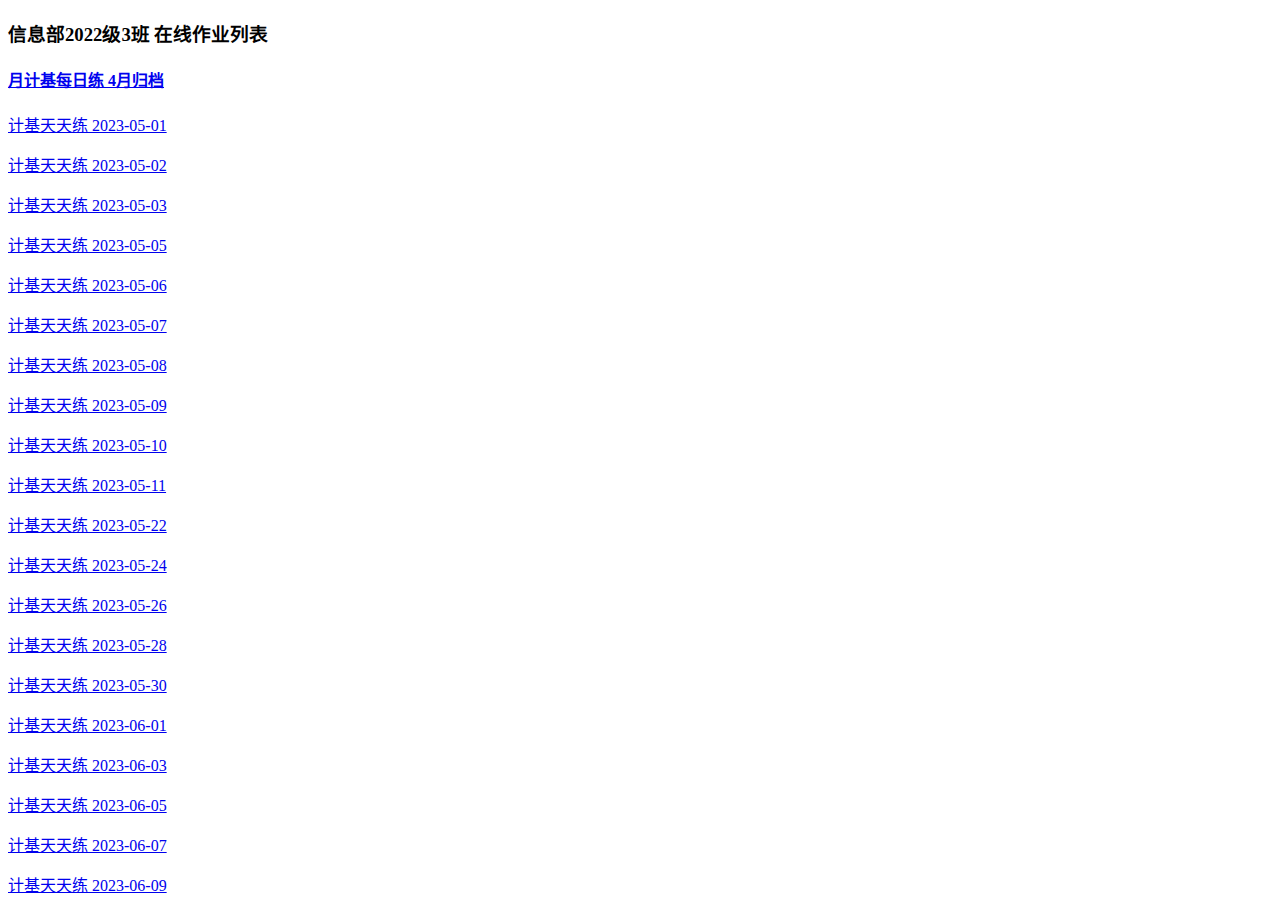
==== index.html @ bb599285 "Update index.html" ====
<!DOCTYPE html>
<html lang="zh-CN">
<head>
    <meta charset="UTF-8">
    <meta http-equiv="X-UA-Compatible" content="IE=edge">
    <meta name="viewport" content="width=device-width, initial-scale=1.0">
    <title>信息部 2022级3班 计基每日练</title>
</head>
<body>
    <h3>信息部2022级3班 在线作业列表</h3>
    <h4><a href="./m04.html" target="_blank">月计基每日练 4月归档</a></h4>
   
    <p>
        <a href="https://www.wenjuan.pub/s/UZBZJvph6C/">计基天天练 2023-05-01</a>
    </p>

    <p>
        <a href="https://www.wenjuan.pub/s/UZBZJvrskn/">计基天天练 2023-05-02</a>
    </p>

    <p>
        <a href="https://www.wenjuan.pub/s/UZBZJvh6KI9/">计基天天练 2023-05-03</a>
    </p>

    <p>
        <a href="https://www.wenjuan.pub/s/UZBZJvJ59MF/">计基天天练 2023-05-05</a>
    </p>

    <p>
        <a href="https://www.wenjuan.pub/s/UZBZJvaEXG/">计基天天练 2023-05-06</a>
    </p>

    <p>
        <a href="https://www.wenjuan.pub/s/UZBZJvcCEP/">计基天天练 2023-05-07</a>
    </p>

    <p>
        <a href="https://www.wenjuan.pub/s/UZBZJvATfSy/">计基天天练 2023-05-08</a>
    </p>
    
    <p>
        <a href="https://www.wenjuan.pub/s/UZBZJvouos8/">计基天天练 2023-05-09</a>
    </p>
    
     <p>
        <a href="https://www.wenjuan.pub/s/UZBZJvCbOOf/">计基天天练 2023-05-10</a>
    </p>

    <p>
       <a href="https://www.wenjuan.pub/s/UZBZJvNSwKO/">计基天天练 2023-05-11</a>
   </p>
    
<!--
   <p>
    <a href="/index2.html">期中考试专项复习</a>
   </p>
-->
   
   <p>
       <a href="https://www.wenjuan.pub/s/UZBZJv2R5di/">计基天天练 2023-05-22</a>
   </p>

   <p>
    <a href="https://www.wenjuan.pub/s/UZBZJvnZV4H/">计基天天练 2023-05-24</a>
</p>

<p>
    <a href="https://www.wenjuan.pub/s/UZBZJvDZbCa/">计基天天练 2023-05-26</a>
</p>

<p>
    <a href="https://www.wenjuan.pub/s/UZBZJvI6Hy/">计基天天练 2023-05-28</a>
</p>

<p>
    <a href="https://www.wenjuan.pub/s/UZBZJv3BjJq/">计基天天练 2023-05-30</a>
</p>

<p>
    <a href="https://www.wenjuan.pub/s/UZBZJvdLRjc/#">计基天天练 2023-06-01</a>
</p>

<p>
    <a href="https://www.wenjuan.pub/s/UZBZJvPlyoi/#">计基天天练 2023-06-03</a>
</p>

<p>
    <a href="https://www.wenjuan.pub/s/UZBZJvyxD5/#">计基天天练 2023-06-05</a>
</p>

<p>
    <a href="https://www.wenjuan.pub/s/UZBZJv8C2fE/#">计基天天练 2023-06-07</a>
</p>

<p>
    <a href="https://www.wenjuan.pub/s/UZBZJvFLak/#">计基天天练 2023-06-09</a>
</p>

</body>
</html>
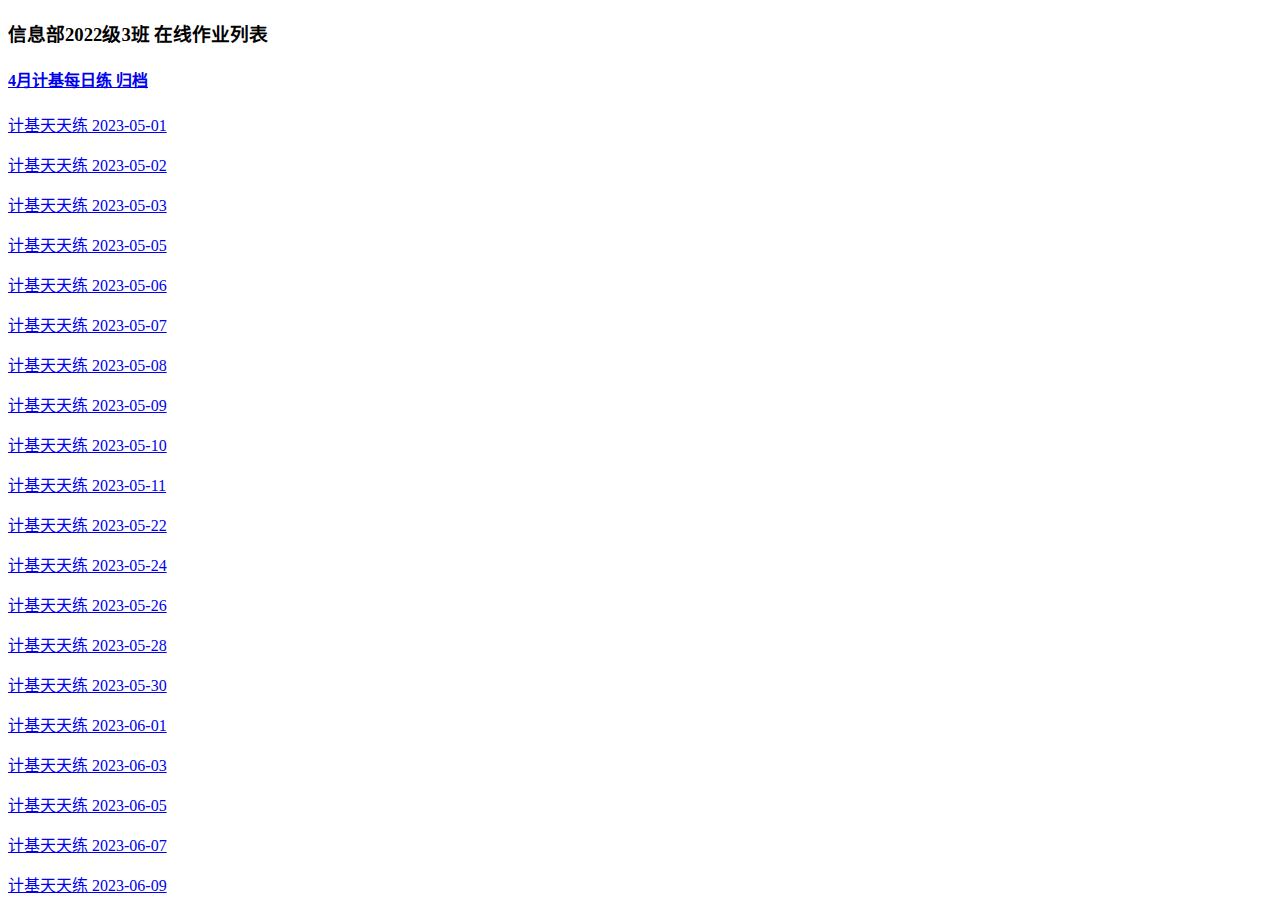
==== commit 2293a9b7: "Update index.html" ====
--- a/index.html
+++ b/index.html
@@ -8,7 +8,7 @@
 </head>
 <body>
     <h3>信息部2022级3班 在线作业列表</h3>
-    <h4><a href="./m04.html" target="_blank">月计基每日练 4月归档</a></h4>
+    <h4><a href="./m04.html" target="_blank">4月计基每日练 归档</a></h4>
    
     <p>
         <a href="https://www.wenjuan.pub/s/UZBZJvph6C/">计基天天练 2023-05-01</a>
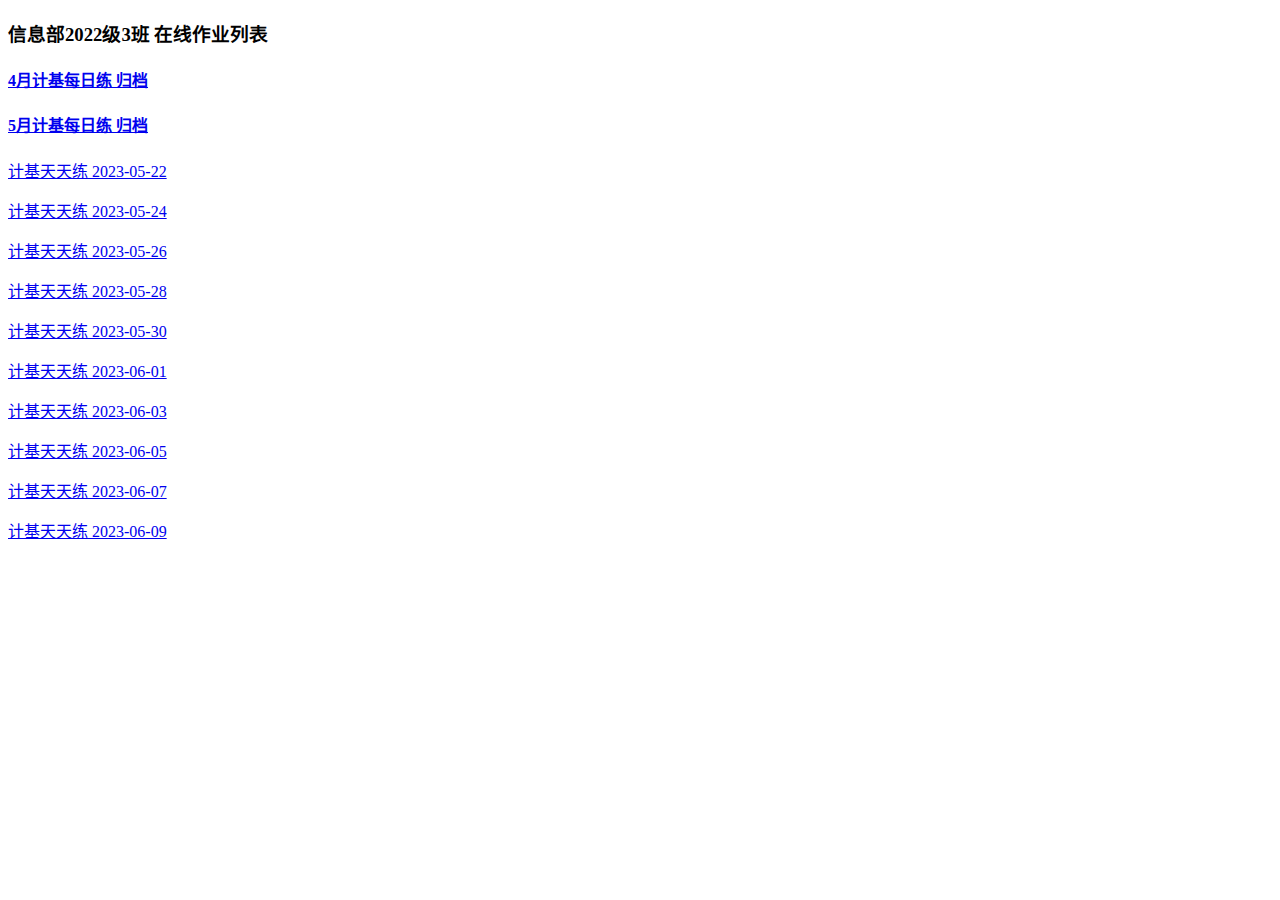
==== commit 8df91825: "Update index.html" ====
--- a/index.html
+++ b/index.html
@@ -9,53 +9,9 @@
 <body>
     <h3>信息部2022级3班 在线作业列表</h3>
     <h4><a href="./m04.html" target="_blank">4月计基每日练 归档</a></h4>
-   
-    <p>
-        <a href="https://www.wenjuan.pub/s/UZBZJvph6C/">计基天天练 2023-05-01</a>
-    </p>
+    <h4><a href="./m05.html" target="_blank">5月计基每日练 归档</a></h4>
 
-    <p>
-        <a href="https://www.wenjuan.pub/s/UZBZJvrskn/">计基天天练 2023-05-02</a>
-    </p>
-
-    <p>
-        <a href="https://www.wenjuan.pub/s/UZBZJvh6KI9/">计基天天练 2023-05-03</a>
-    </p>
-
-    <p>
-        <a href="https://www.wenjuan.pub/s/UZBZJvJ59MF/">计基天天练 2023-05-05</a>
-    </p>
-
-    <p>
-        <a href="https://www.wenjuan.pub/s/UZBZJvaEXG/">计基天天练 2023-05-06</a>
-    </p>
-
-    <p>
-        <a href="https://www.wenjuan.pub/s/UZBZJvcCEP/">计基天天练 2023-05-07</a>
-    </p>
-
-    <p>
-        <a href="https://www.wenjuan.pub/s/UZBZJvATfSy/">计基天天练 2023-05-08</a>
-    </p>
-    
-    <p>
-        <a href="https://www.wenjuan.pub/s/UZBZJvouos8/">计基天天练 2023-05-09</a>
-    </p>
-    
-     <p>
-        <a href="https://www.wenjuan.pub/s/UZBZJvCbOOf/">计基天天练 2023-05-10</a>
-    </p>
-
-    <p>
-       <a href="https://www.wenjuan.pub/s/UZBZJvNSwKO/">计基天天练 2023-05-11</a>
-   </p>
-    
-<!--
-   <p>
-    <a href="/index2.html">期中考试专项复习</a>
-   </p>
--->
-   
+      
    <p>
        <a href="https://www.wenjuan.pub/s/UZBZJv2R5di/">计基天天练 2023-05-22</a>
    </p>
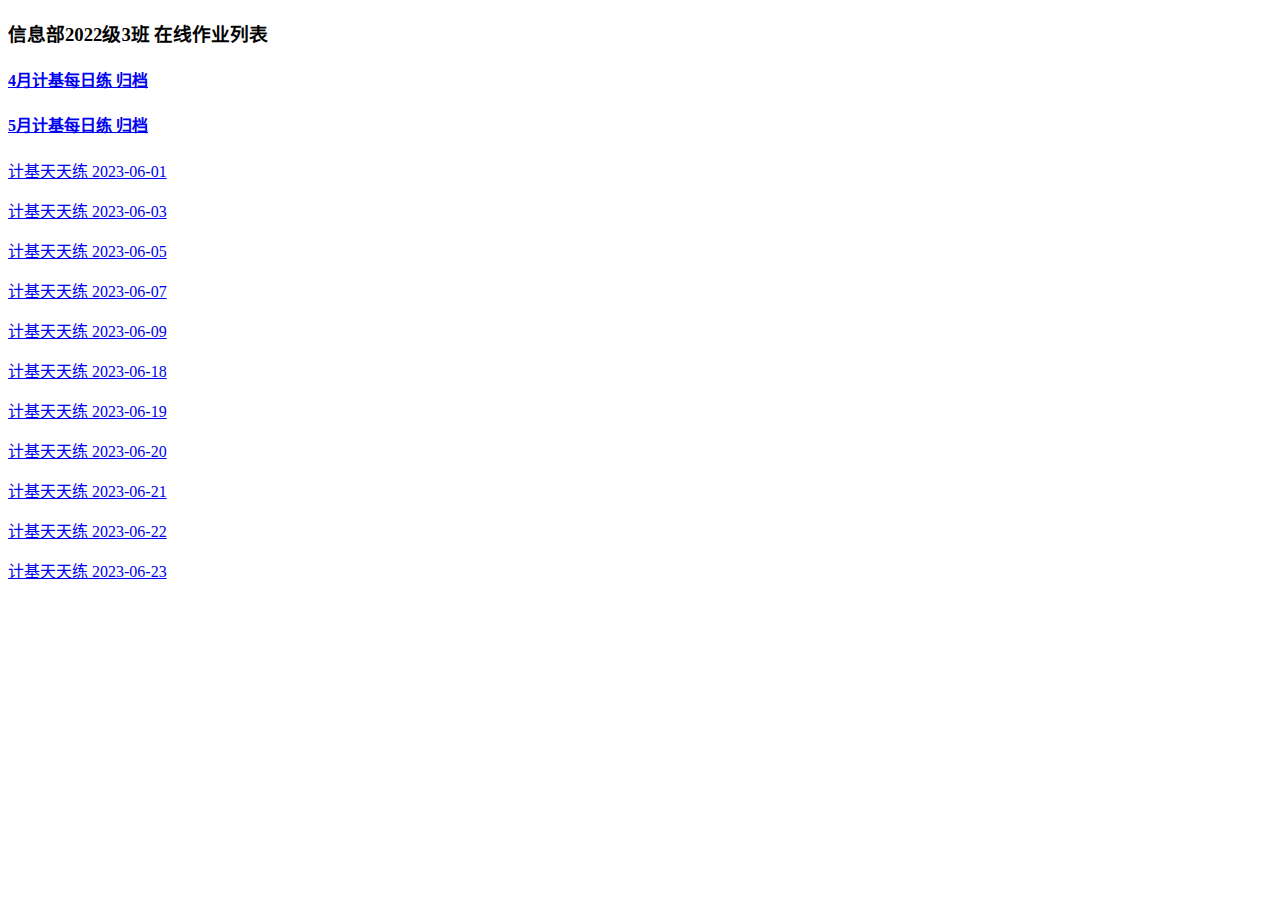
==== commit fb20f31c: "Update index.html" ====
--- a/index.html
+++ b/index.html
@@ -12,25 +12,6 @@
     <h4><a href="./m05.html" target="_blank">5月计基每日练 归档</a></h4>
 
       
-   <p>
-       <a href="https://www.wenjuan.pub/s/UZBZJv2R5di/">计基天天练 2023-05-22</a>
-   </p>
-
-   <p>
-    <a href="https://www.wenjuan.pub/s/UZBZJvnZV4H/">计基天天练 2023-05-24</a>
-</p>
-
-<p>
-    <a href="https://www.wenjuan.pub/s/UZBZJvDZbCa/">计基天天练 2023-05-26</a>
-</p>
-
-<p>
-    <a href="https://www.wenjuan.pub/s/UZBZJvI6Hy/">计基天天练 2023-05-28</a>
-</p>
-
-<p>
-    <a href="https://www.wenjuan.pub/s/UZBZJv3BjJq/">计基天天练 2023-05-30</a>
-</p>
 
 <p>
     <a href="https://www.wenjuan.pub/s/UZBZJvdLRjc/#">计基天天练 2023-06-01</a>
@@ -52,5 +33,29 @@
     <a href="https://www.wenjuan.pub/s/UZBZJvFLak/#">计基天天练 2023-06-09</a>
 </p>
 
+<p>
+    <a href="https://www.wenjuan.pub/s/UZBZJvFDRqW/#">计基天天练 2023-06-18</a>
+</p>
+
+<p>
+    <a href="https://www.wenjuan.pub/s/UZBZJvkVqb4/#">计基天天练 2023-06-19</a>
+</p>
+
+<p>
+    <a href="https://www.wenjuan.pub/s/UZBZJvZ7dVN/#">计基天天练 2023-06-20</a>
+</p>
+
+<p>
+    <a href="https://www.wenjuan.pub/s/UZBZJv1Yu6B/#">计基天天练 2023-06-21</a>
+</p>
+
+<p>
+    <a href="https://www.wenjuan.pub/s/UZBZJvQHllS/#">计基天天练 2023-06-22</a>
+</p>
+
+<p>
+    <a href="https://www.wenjuan.pub/s/UZBZJvsnBh/#">计基天天练 2023-06-23</a>
+</p>
+
 </body>
 </html>
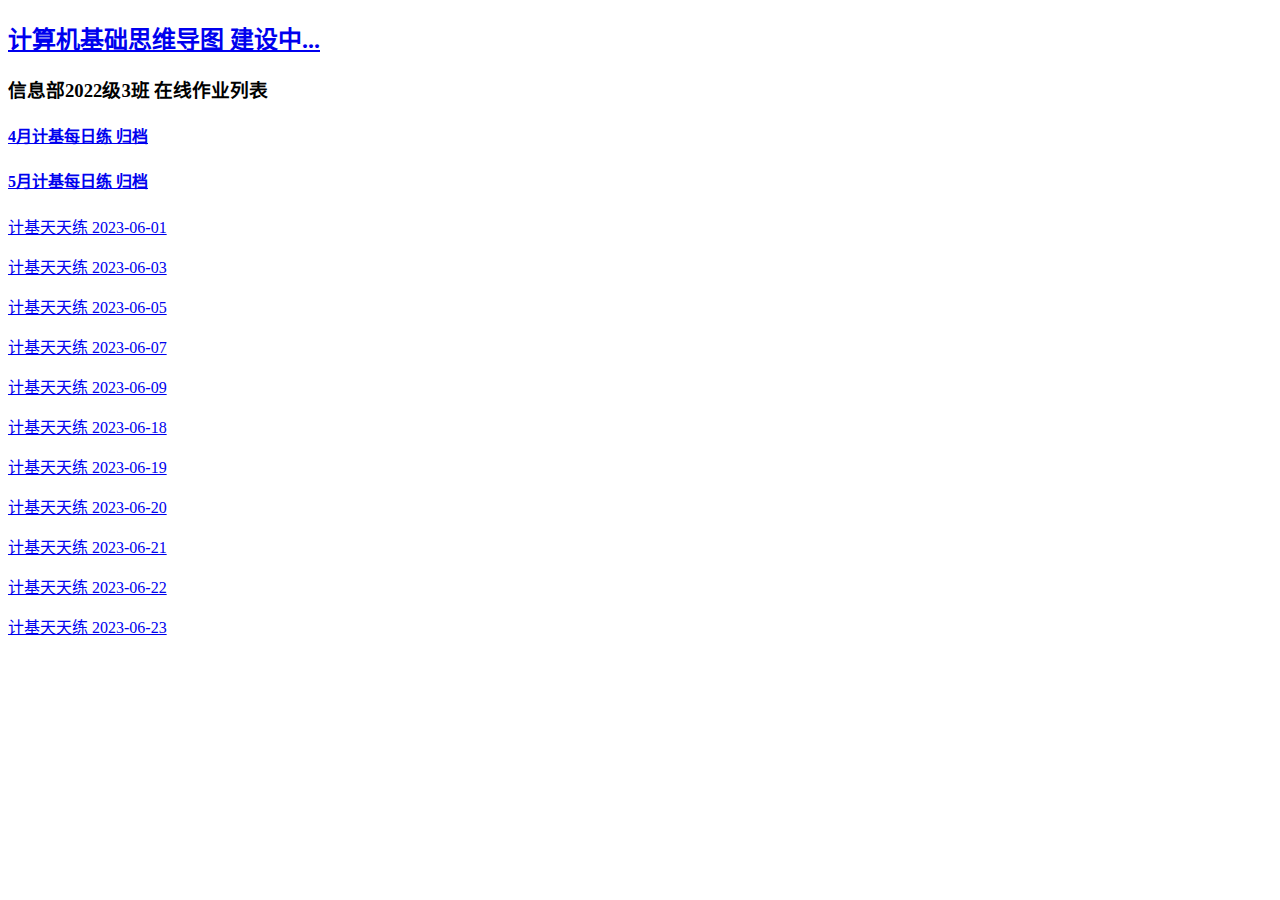
==== commit e8a03386: "Update index.html" ====
--- a/index.html
+++ b/index.html
@@ -7,55 +7,56 @@
     <title>信息部 2022级3班 计基每日练</title>
 </head>
 <body>
+    <h2><a href="./computer_bases_mind.html" target="_blank">计算机基础思维导图 建设中...</a></h2>
     <h3>信息部2022级3班 在线作业列表</h3>
     <h4><a href="./m04.html" target="_blank">4月计基每日练 归档</a></h4>
     <h4><a href="./m05.html" target="_blank">5月计基每日练 归档</a></h4>
 
       
 
-<p>
-    <a href="https://www.wenjuan.pub/s/UZBZJvdLRjc/#">计基天天练 2023-06-01</a>
-</p>
+    <p>
+        <a href="https://www.wenjuan.pub/s/UZBZJvdLRjc/#">计基天天练 2023-06-01</a>
+    </p>
 
-<p>
-    <a href="https://www.wenjuan.pub/s/UZBZJvPlyoi/#">计基天天练 2023-06-03</a>
-</p>
+    <p>
+        <a href="https://www.wenjuan.pub/s/UZBZJvPlyoi/#">计基天天练 2023-06-03</a>
+    </p>
 
-<p>
-    <a href="https://www.wenjuan.pub/s/UZBZJvyxD5/#">计基天天练 2023-06-05</a>
-</p>
+    <p>
+        <a href="https://www.wenjuan.pub/s/UZBZJvyxD5/#">计基天天练 2023-06-05</a>
+    </p>
 
-<p>
-    <a href="https://www.wenjuan.pub/s/UZBZJv8C2fE/#">计基天天练 2023-06-07</a>
-</p>
+    <p>
+        <a href="https://www.wenjuan.pub/s/UZBZJv8C2fE/#">计基天天练 2023-06-07</a>
+    </p>
 
-<p>
-    <a href="https://www.wenjuan.pub/s/UZBZJvFLak/#">计基天天练 2023-06-09</a>
-</p>
+    <p>
+        <a href="https://www.wenjuan.pub/s/UZBZJvFLak/#">计基天天练 2023-06-09</a>
+    </p>
 
-<p>
-    <a href="https://www.wenjuan.pub/s/UZBZJvFDRqW/#">计基天天练 2023-06-18</a>
-</p>
+    <p>
+        <a href="https://www.wenjuan.pub/s/UZBZJvFDRqW/#">计基天天练 2023-06-18</a>
+    </p>
 
-<p>
-    <a href="https://www.wenjuan.pub/s/UZBZJvkVqb4/#">计基天天练 2023-06-19</a>
-</p>
+    <p>
+        <a href="https://www.wenjuan.pub/s/UZBZJvkVqb4/#">计基天天练 2023-06-19</a>
+    </p>
 
-<p>
-    <a href="https://www.wenjuan.pub/s/UZBZJvZ7dVN/#">计基天天练 2023-06-20</a>
-</p>
+    <p>
+        <a href="https://www.wenjuan.pub/s/UZBZJvZ7dVN/#">计基天天练 2023-06-20</a>
+    </p>
 
-<p>
-    <a href="https://www.wenjuan.pub/s/UZBZJv1Yu6B/#">计基天天练 2023-06-21</a>
-</p>
+    <p>
+        <a href="https://www.wenjuan.pub/s/UZBZJv1Yu6B/#">计基天天练 2023-06-21</a>
+    </p>
 
-<p>
-    <a href="https://www.wenjuan.pub/s/UZBZJvQHllS/#">计基天天练 2023-06-22</a>
-</p>
+    <p>
+        <a href="https://www.wenjuan.pub/s/UZBZJvQHllS/#">计基天天练 2023-06-22</a>
+    </p>
 
-<p>
-    <a href="https://www.wenjuan.pub/s/UZBZJvsnBh/#">计基天天练 2023-06-23</a>
-</p>
+    <p>
+        <a href="https://www.wenjuan.pub/s/UZBZJvsnBh/#">计基天天练 2023-06-23</a>
+    </p>
 
 </body>
 </html>
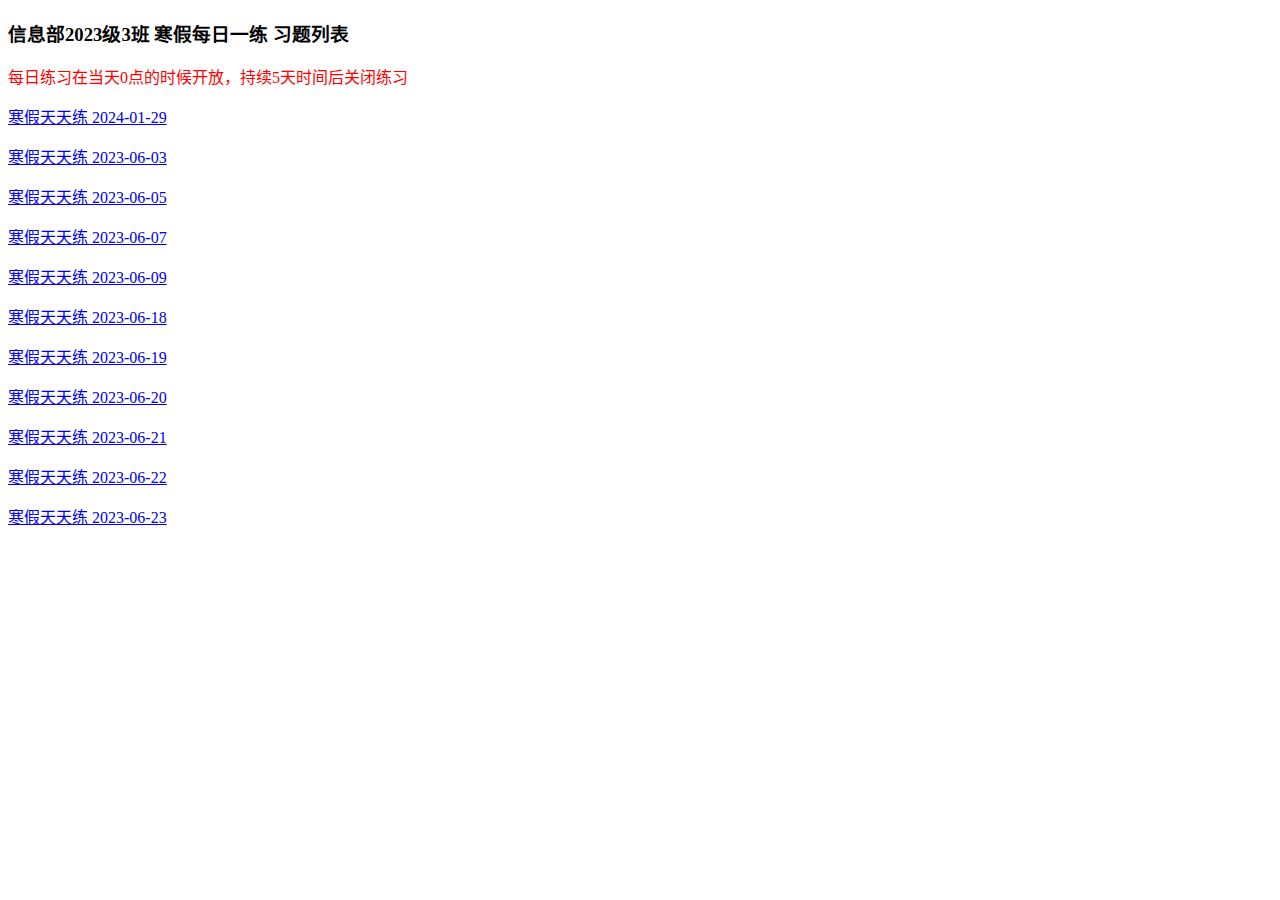
==== commit 86c351eb: "Update index.html" ====
--- a/index.html
+++ b/index.html
@@ -4,58 +4,58 @@
     <meta charset="UTF-8">
     <meta http-equiv="X-UA-Compatible" content="IE=edge">
     <meta name="viewport" content="width=device-width, initial-scale=1.0">
-    <title>信息部 2022级3班 计基每日练</title>
+    <title>信息部2023级3班 寒假每日一练 习题列表</title>
+	<style type="text/css">
+		.textcolor{
+			color:red;
+		}
+	</style>
 </head>
 <body>
-    <h2><a href="./computer_bases_mind.html" target="_blank">计算机基础思维导图 建设中...</a></h2>
-    <h3>信息部2022级3班 在线作业列表</h3>
-    <h4><a href="./m04.html" target="_blank">4月计基每日练 归档</a></h4>
-    <h4><a href="./m05.html" target="_blank">5月计基每日练 归档</a></h4>
-
-      
-
+     <h3>信息部2023级3班 寒假每日一练 习题列表</h3>      
+     <p class="textcolor">每日练习在当天0点的时候开放，持续5天时间后关闭练习</p> 
     <p>
-        <a href="https://www.wenjuan.pub/s/UZBZJvdLRjc/#">计基天天练 2023-06-01</a>
+        <a href="https://www.wenjuan.pub/s/UZBZJvdLRjc/#">寒假天天练 2024-01-29</a>
     </p>
 
     <p>
-        <a href="https://www.wenjuan.pub/s/UZBZJvPlyoi/#">计基天天练 2023-06-03</a>
+        <a href="https://www.wenjuan.pub/s/UZBZJvPlyoi/#">寒假天天练 2023-06-03</a>
     </p>
 
     <p>
-        <a href="https://www.wenjuan.pub/s/UZBZJvyxD5/#">计基天天练 2023-06-05</a>
+        <a href="https://www.wenjuan.pub/s/UZBZJvyxD5/#">寒假天天练 2023-06-05</a>
     </p>
 
     <p>
-        <a href="https://www.wenjuan.pub/s/UZBZJv8C2fE/#">计基天天练 2023-06-07</a>
+        <a href="https://www.wenjuan.pub/s/UZBZJv8C2fE/#">寒假天天练 2023-06-07</a>
     </p>
 
     <p>
-        <a href="https://www.wenjuan.pub/s/UZBZJvFLak/#">计基天天练 2023-06-09</a>
+        <a href="https://www.wenjuan.pub/s/UZBZJvFLak/#">寒假天天练 2023-06-09</a>
     </p>
 
     <p>
-        <a href="https://www.wenjuan.pub/s/UZBZJvFDRqW/#">计基天天练 2023-06-18</a>
+        <a href="https://www.wenjuan.pub/s/UZBZJvFDRqW/#">寒假天天练 2023-06-18</a>
     </p>
 
     <p>
-        <a href="https://www.wenjuan.pub/s/UZBZJvkVqb4/#">计基天天练 2023-06-19</a>
+        <a href="https://www.wenjuan.pub/s/UZBZJvkVqb4/#">寒假天天练 2023-06-19</a>
     </p>
 
     <p>
-        <a href="https://www.wenjuan.pub/s/UZBZJvZ7dVN/#">计基天天练 2023-06-20</a>
+        <a href="https://www.wenjuan.pub/s/UZBZJvZ7dVN/#">寒假天天练 2023-06-20</a>
     </p>
 
     <p>
-        <a href="https://www.wenjuan.pub/s/UZBZJv1Yu6B/#">计基天天练 2023-06-21</a>
+        <a href="https://www.wenjuan.pub/s/UZBZJv1Yu6B/#">寒假天天练 2023-06-21</a>
     </p>
 
     <p>
-        <a href="https://www.wenjuan.pub/s/UZBZJvQHllS/#">计基天天练 2023-06-22</a>
+        <a href="https://www.wenjuan.pub/s/UZBZJvQHllS/#">寒假天天练 2023-06-22</a>
     </p>
 
     <p>
-        <a href="https://www.wenjuan.pub/s/UZBZJvsnBh/#">计基天天练 2023-06-23</a>
+        <a href="https://www.wenjuan.pub/s/UZBZJvsnBh/#">寒假天天练 2023-06-23</a>
     </p>
 
 </body>
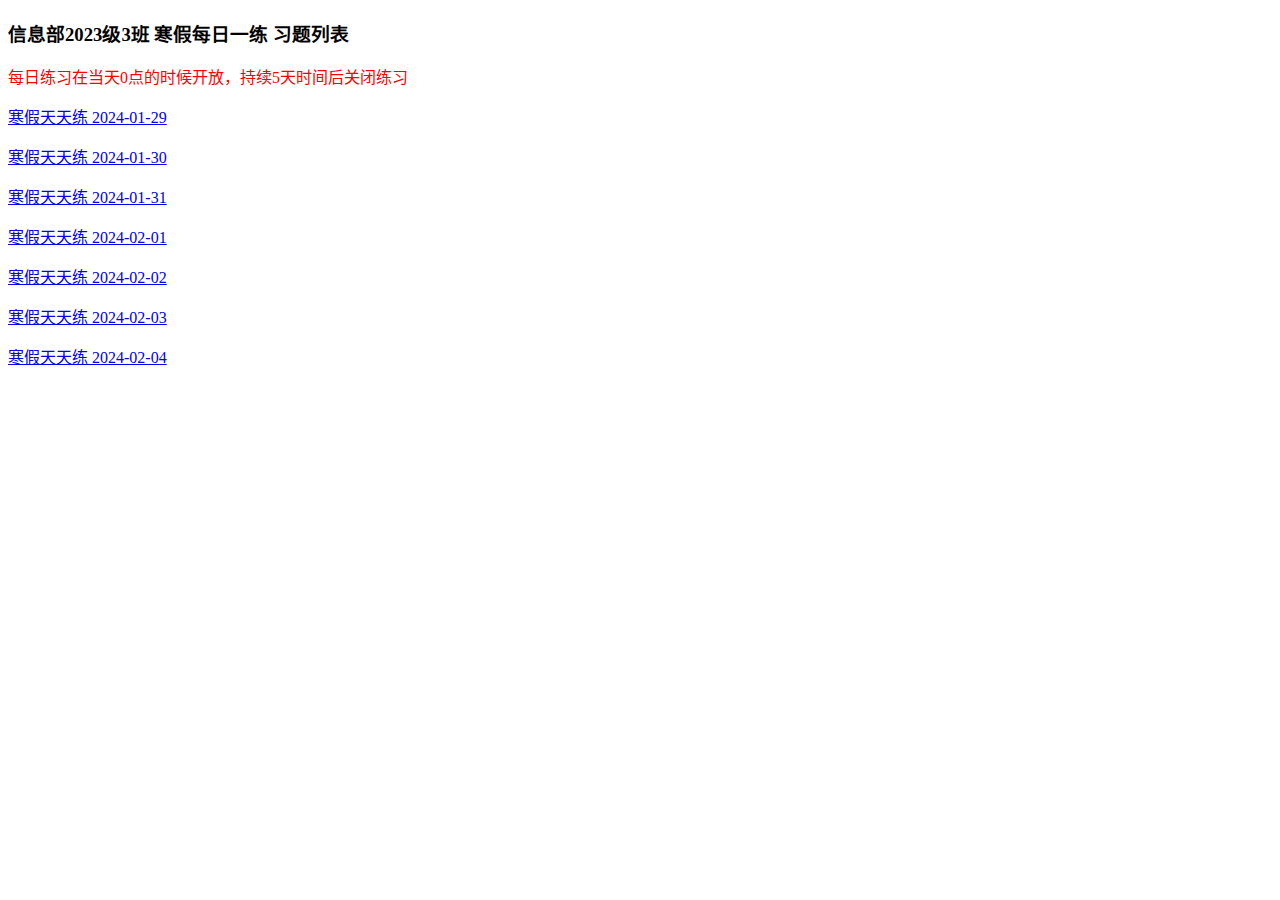
==== commit 60abda63: "Update index.html" ====
--- a/index.html
+++ b/index.html
@@ -15,34 +15,35 @@
      <h3>信息部2023级3班 寒假每日一练 习题列表</h3>      
      <p class="textcolor">每日练习在当天0点的时候开放，持续5天时间后关闭练习</p> 
     <p>
-        <a href="https://www.wenjuan.pub/s/UZBZJvdLRjc/#">寒假天天练 2024-01-29</a>
+        <a href="https://www.wenjuan.group/s/UZBZJvs7rD/">寒假天天练 2024-01-29</a>
     </p>
 
     <p>
-        <a href="https://www.wenjuan.pub/s/UZBZJvPlyoi/#">寒假天天练 2023-06-03</a>
+        <a href="https://www.wenjuan.group/s/UZBZJvKprN/">寒假天天练 2024-01-30</a>
     </p>
 
     <p>
-        <a href="https://www.wenjuan.pub/s/UZBZJvyxD5/#">寒假天天练 2023-06-05</a>
+        <a href="https://www.wenjuan.group/s/UZBZJveNuO/">寒假天天练 2024-01-31</a>
     </p>
 
     <p>
-        <a href="https://www.wenjuan.pub/s/UZBZJv8C2fE/#">寒假天天练 2023-06-07</a>
+        <a href="https://www.wenjuan.group/s/UZBZJvGepyw/">寒假天天练 2024-02-01</a>
     </p>
 
     <p>
-        <a href="https://www.wenjuan.pub/s/UZBZJvFLak/#">寒假天天练 2023-06-09</a>
+        <a href="https://www.wenjuan.group/s/UZBZJv7oC1/">寒假天天练 2024-02-02</a>
     </p>
 
     <p>
-        <a href="https://www.wenjuan.pub/s/UZBZJvFDRqW/#">寒假天天练 2023-06-18</a>
+        <a href="https://www.wenjuan.group/s/UZBZJvc8FXU/">寒假天天练 2024-02-03</a>
     </p>
 
     <p>
-        <a href="https://www.wenjuan.pub/s/UZBZJvkVqb4/#">寒假天天练 2023-06-19</a>
+        <a href="https://www.wenjuan.group/s/UZBZJvqtkLF/">寒假天天练 2024-02-04</a>
     </p>
 
-    <p>
+
+<!--    <p>
         <a href="https://www.wenjuan.pub/s/UZBZJvZ7dVN/#">寒假天天练 2023-06-20</a>
     </p>
 
@@ -56,7 +57,7 @@
 
     <p>
         <a href="https://www.wenjuan.pub/s/UZBZJvsnBh/#">寒假天天练 2023-06-23</a>
-    </p>
+    </p> -->
 
 </body>
 </html>
